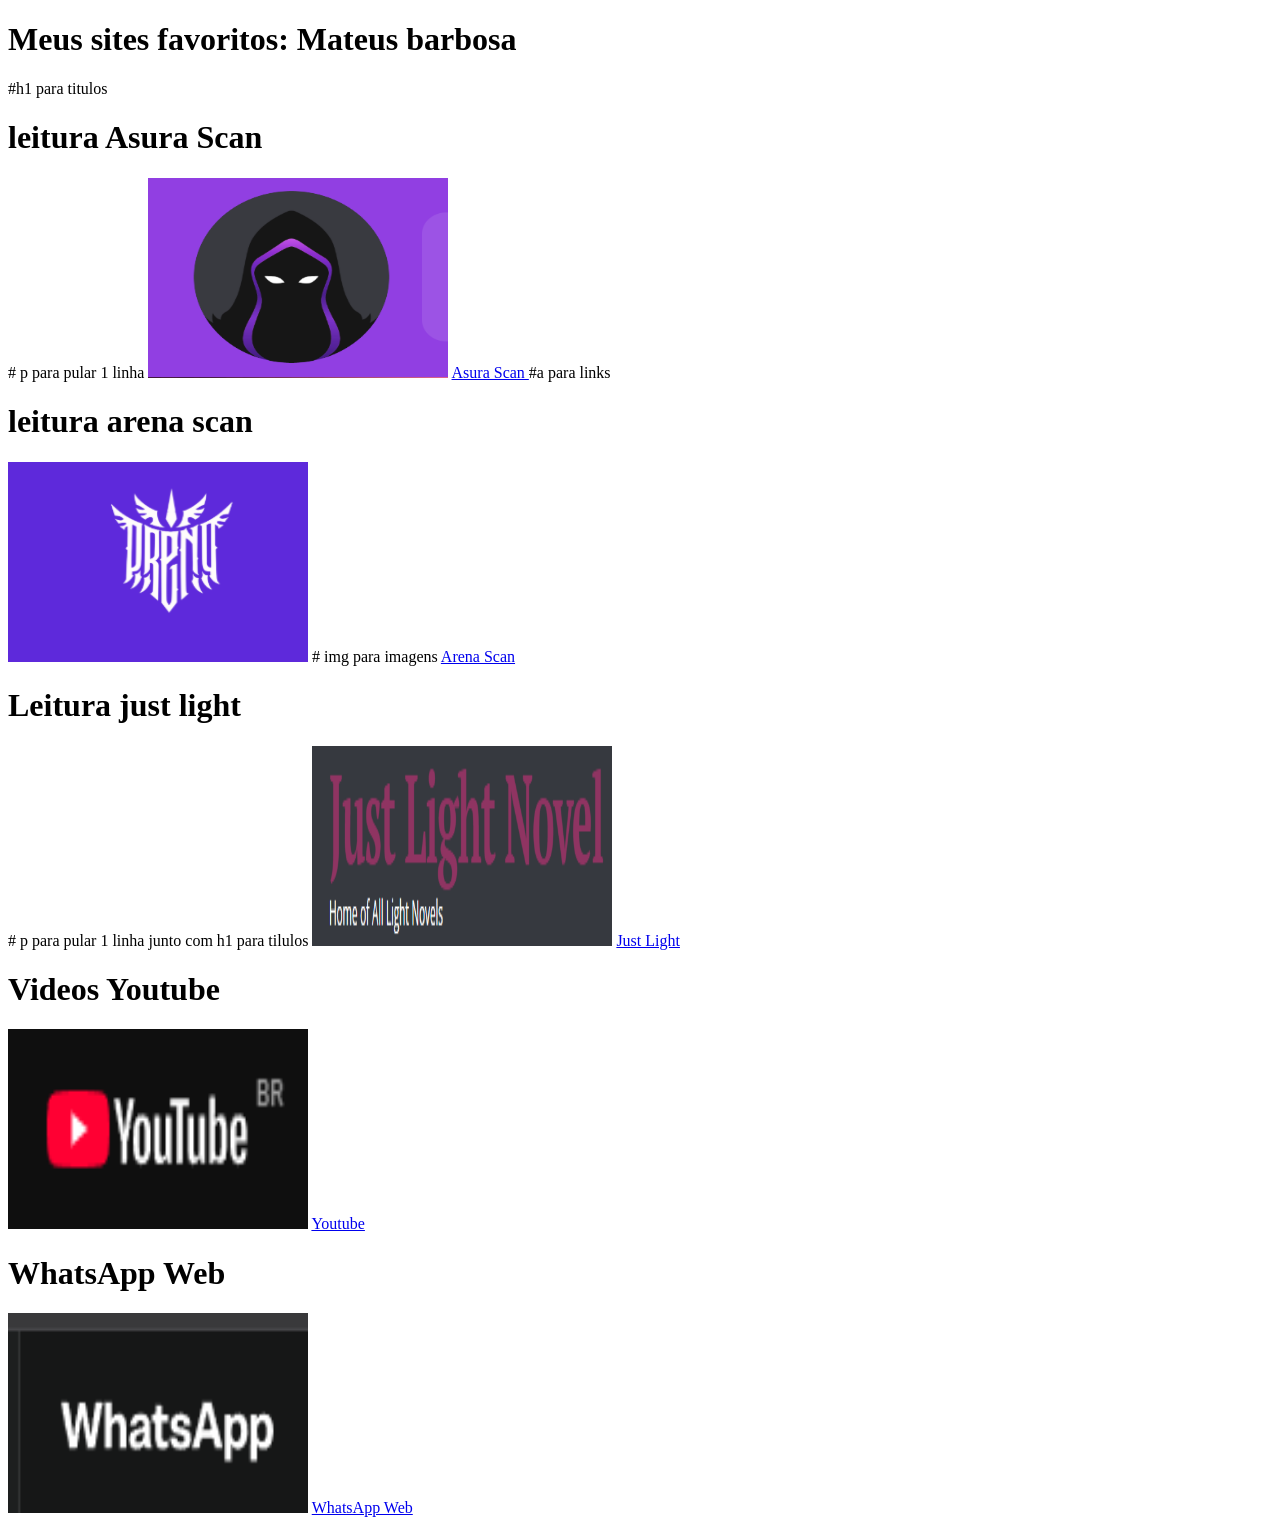
==== projetos_web/Site.html @ 38ab0e3a "Primeiro_pro_web_inicial_version" ====
<!DOCTYPE html>
<html lang="pt-BR">
<head>
    <meta charset="UTF-8">
    <meta name="viewport" content="width=device-width, initial-scale=1.0">
    <title> Meus sites favoritos</title>
</head>
<body>
    <h1>Meus sites favoritos: Mateus barbosa</h1> #h1 para titulos 
    <p><h1>leitura Asura Scan </h1></p> # p para pular 1 linha
    <img src="asura.png" width="300" height="200">
    <a href="https://asuracomic.net">Asura Scan </a> #a para links
    <p><h1>leitura arena scan</h1></p>
    <img src="arena.png" width="300" height="200"> # img para imagens
    <a href="https://arenascan.com">Arena Scan</a>
    <p><h1>Leitura just light </h1></p> # p para pular 1 linha junto com h1 para tilulos
    <img src="just.png" width="300" height="200">
    <a href="https://justlightnovels.com">Just Light</a>
    <p><h1>Videos Youtube</h1></p>
    <img src="you.png" width="300" height="200">
    <a href="https://www.youtube.com/">Youtube</a>
    <p><h1>WhatsApp Web</h1></p>
    <img src="zap.png" width="300" height="200">
    <a href="https://web.whatsapp.com/">WhatsApp Web</a>
</body>
</html>
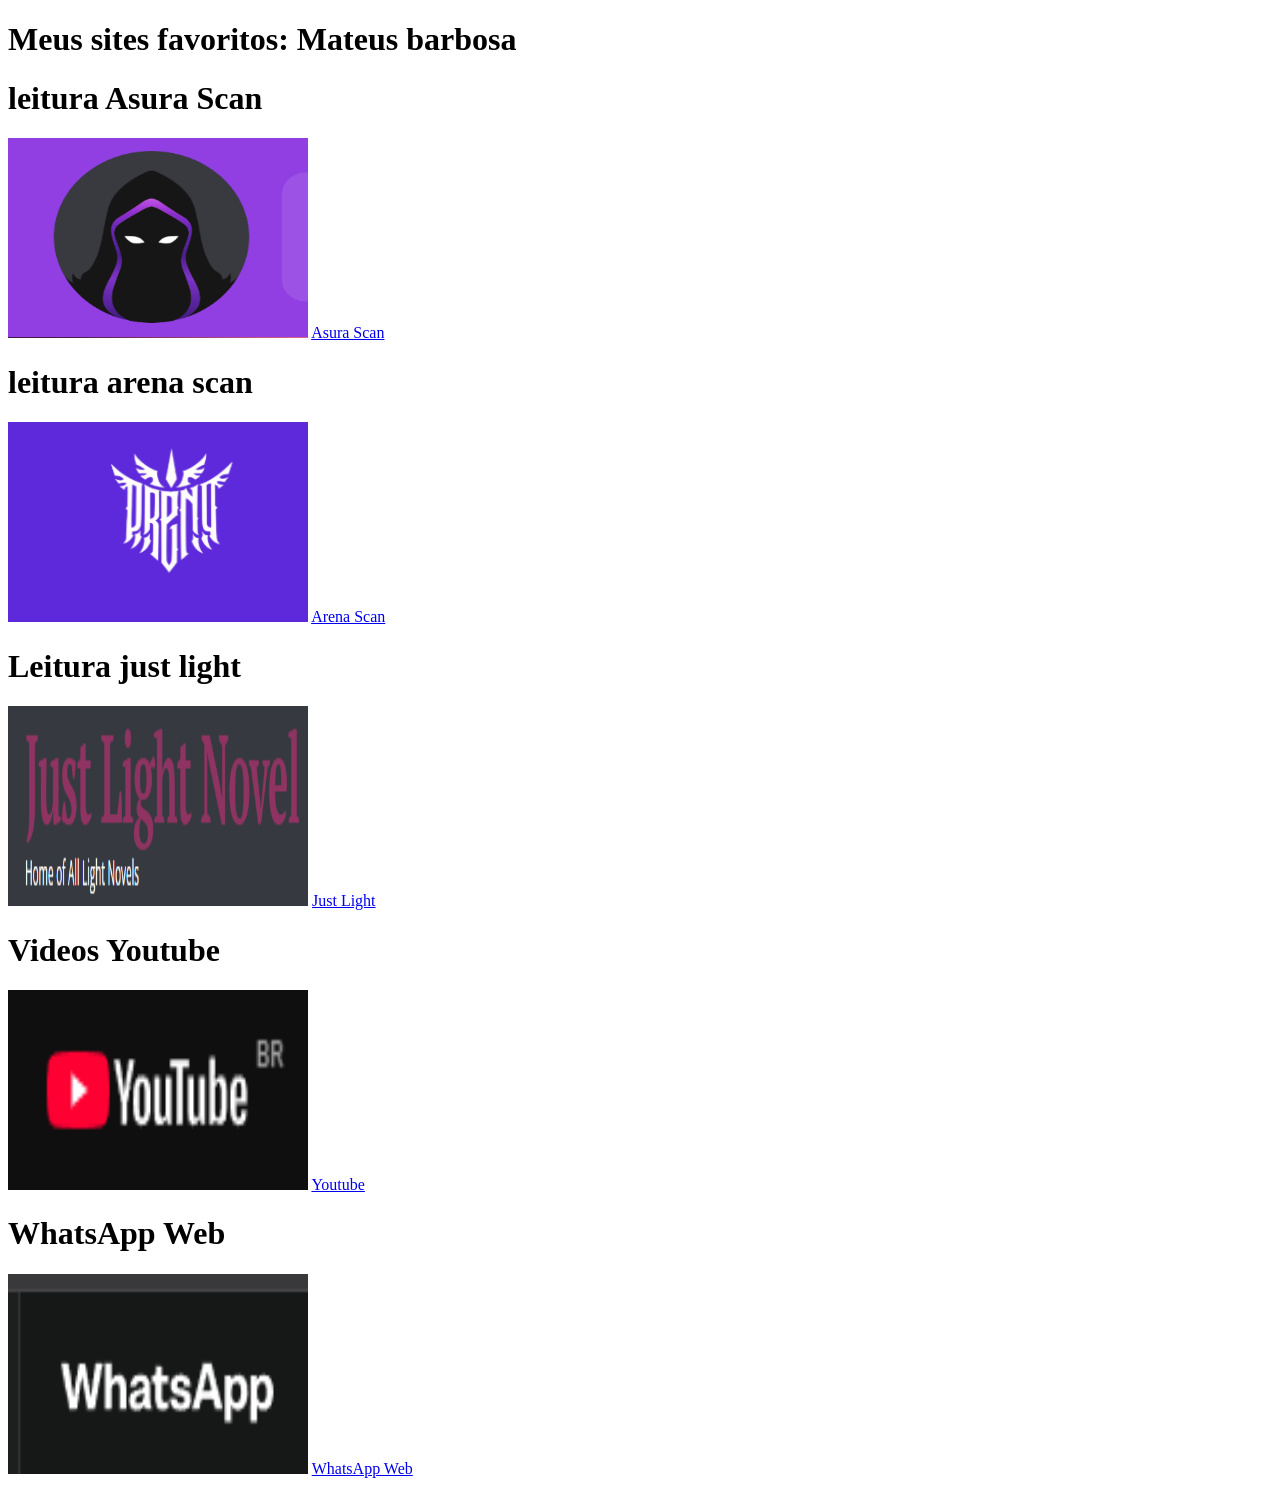
==== commit 1c34196f: "primeiro_pro_web_correçoes" ====
--- a/projetos_web/Site.html
+++ b/projetos_web/Site.html
@@ -6,14 +6,14 @@
     <title> Meus sites favoritos</title>
 </head>
 <body>
-    <h1>Meus sites favoritos: Mateus barbosa</h1> #h1 para titulos 
-    <p><h1>leitura Asura Scan </h1></p> # p para pular 1 linha
+    <h1>Meus sites favoritos: Mateus barbosa</h1> <!-- h1 para titulos -->
+    <p><h1>leitura Asura Scan </h1></p> <!-- p para pular 1 linha -->
     <img src="asura.png" width="300" height="200">
-    <a href="https://asuracomic.net">Asura Scan </a> #a para links
+    <a href="https://asuracomic.net">Asura Scan </a> <!-- a para links -->
     <p><h1>leitura arena scan</h1></p>
-    <img src="arena.png" width="300" height="200"> # img para imagens
+    <img src="arena.png" width="300" height="200"> <!-- img para imagens -->
     <a href="https://arenascan.com">Arena Scan</a>
-    <p><h1>Leitura just light </h1></p> # p para pular 1 linha junto com h1 para tilulos
+    <p><h1>Leitura just light </h1></p> <!-- p para pular 1 linha junto com h1 para titulos -->
     <img src="just.png" width="300" height="200">
     <a href="https://justlightnovels.com">Just Light</a>
     <p><h1>Videos Youtube</h1></p>
